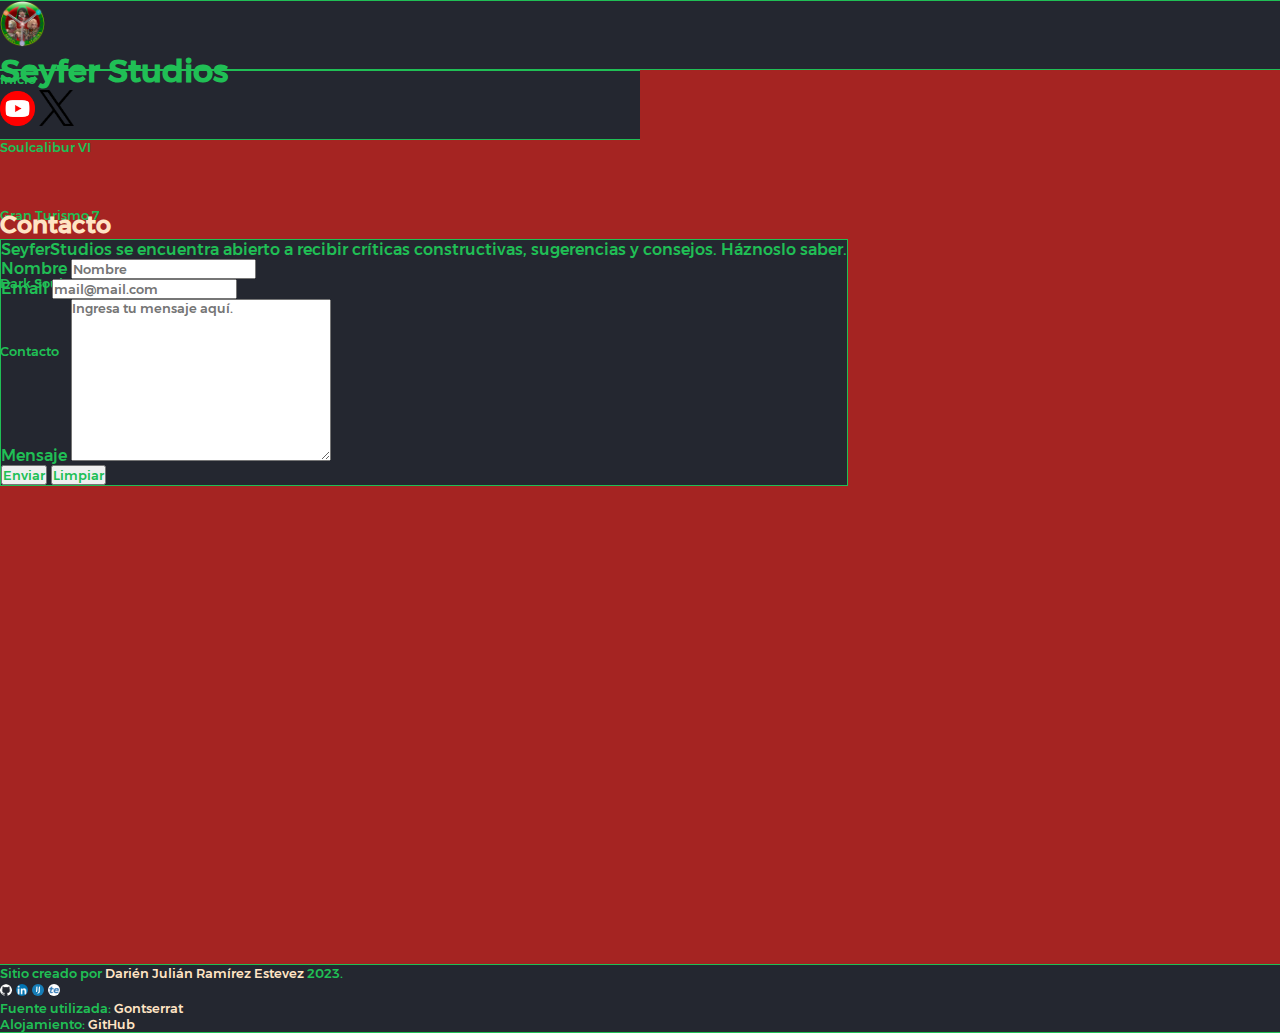
==== pages/contact.html @ 079d0966 "First commit" ====
<!DOCTYPE html>
<html lang="es">
  <head>
    <meta charset="UTF-8" />
    <meta http-equiv="X-UA-Compatible" content="IE=edge" />
    <meta name="viewport" content="width=device-width, initial-scale=1.0" />

    <link
      rel="shortcut icon"
      href="../assets/images/favicon.ico"
      type="image/x-icon"
    />

    <!-- @@@@ STYLES -->
    <link
      href="https://cdn.jsdelivr.net/npm/bootstrap@5.3.0/dist/css/bootstrap.min.css"
      rel="stylesheet"
      integrity="sha384-9ndCyUaIbzAi2FUVXJi0CjmCapSmO7SnpJef0486qhLnuZ2cdeRhO02iuK6FUUVM"
      crossorigin="anonymous"
    />
    <!-- <link rel="stylesheet" href="./css/styles.css" /> -->
    <!-- <link rel="stylesheet" href="./css/styles-grid.css" /> -->
    <link rel="stylesheet" href="../css/styles-bootstrap.css" />

    <title>PreEntrega2Ramírez</title>
  </head>

  <!-- @@@@ BODY -->
  <body class="container-fluid max-width">
    <!-- @@@@ HEADER -->
    <header
      class="row align-items-center justify-content-between border-tb-green position-fixed d-flex max-width header-height"
    >
      <!-- Home navigation -->
      <a
        class="d-flex gap-2 fit-content align-items-center header-logo"
        href="../index.html"
      >
        <!-- Seyfer Studios Logo -->
        <img
          src="../assets/images/minilogo_ss.png"
          alt="Seyfer Studios Logo"
          class="object-fit-sm-contain"
        />

        <!-- Seyfer Studios Title -->
        <h1 class="fw-bold m-0">Seyfer Studios</h1>
      </a>

      <!-- Social media links -->
      <div class="fit-content d-flex align-items-center gap-2 header-img">
        <!-- Seyfer Studios' Youtube's Channel -->
        <a href="https://www.youtube.com/@SeyferStudios" target="_blank"
          ><img
            src="../assets/images/logo_youtube.png"
            alt="Seyfer Studios YouTube Channel"
        /></a>

        <!-- Twitter -->
        <a href="https://twitter.com/ianshalaga" target="_blank"
          ><img
            src="../assets/images/logo_twitter.png"
            alt="Seyfer Studios Twitter"
        /></a>
      </div>
    </header>

    <!-- @@@@ NAVBAR -->
    <nav
      class="row position-fixed nav-position border-tb-green max-width nav-height"
    >
      <ul
        class="d-flex justify-content-evenly align-items-center m-0 p-0 max-width nav-img nav-border max-height nav-hover"
      >
        <!-- Home -->
        <li class="d-flex justify-content-center align-items-center">
          <a href="../index.html"
            ><p class="nav-text">Inicio</p>
            <img
              src="../assets/images/minilogo_ss.png"
              alt="Index Icon"
              class="nav-icon"
          /></a>
        </li>

        <!-- Soulcalibur VI -->
        <li class="d-flex justify-content-center align-items-center">
          <a href="../pages/soulcaliburvi.html">
            <p class="nav-text">Soulcalibur VI</p>
            <img
              src="../assets/images/logo_soulcaliburvi.webp"
              alt="Index Icon"
              class="nav-icon"
          /></a>
        </li>

        <!-- Gran Turismo 7 -->
        <li class="d-flex justify-content-center align-items-center">
          <a href="../pages/gran-turismo7.html">
            <p class="nav-text">Gran Turismo 7</p>
            <img
              src="../assets/images/logo_granturismo7.webp"
              alt="Index Icon"
              class="nav-icon"
          /></a>
        </li>

        <!-- Dark Souls -->
        <li class="d-flex justify-content-center align-items-center">
          <a href="../pages/dark-souls.html"
            ><p class="nav-text">Dark Souls</p>
            <img
              src="../assets/images/logo_darksouls.jfif"
              alt="Index Icon"
              class="nav-icon"
          /></a>
        </li>

        <!-- Contact -->
        <li class="d-flex justify-content-center align-items-center">
          <a href="../pages/contact.html"
            ><p class="nav-text">Contacto</p>
            <img
              src="../assets/images/logo_contact.png"
              alt="Index Icon"
              class="nav-icon"
          /></a>
        </li>
      </ul>
    </nav>

    <!-- MAIN -->
    <main class="row text-center">
      <h2 class="page-title py-3">Contacto</h2>

      <div class="d-flex flex-column gap-5 px-3 pb-3 align-items-center">
        <section
          class="d-flex flex-column align-items-center fit-content flex-sm-row pb-3 pb-sm-0 flex-lg-column rounded-3 border-green"
        >
          <p class="px-5 pt-3">
            SeyferStudios se encuentra abierto a recibir críticas constructivas,
            sugerencias y consejos. Háznoslo saber.
          </p>

          <form
            action=""
            method="POST"
            enctype="application/x-www-form-urlencoded"
            class="d-flex gap-2 flex-column p-3"
          >
            <div class="d-flex flex-column align-items-center">
              <!-- Nombre -->
              <div>
                <label for="nombre">Nombre</label>
                <input
                  type="text"
                  placeholder="Nombre"
                  name="nombre"
                  required
                />
              </div>
              <!-- Email -->
              <div>
                <label for="email">Email</label>
                <input
                  type="email"
                  placeholder="mail@mail.com"
                  name="email"
                  required
                />
              </div>
            </div>

            <!-- Mensaje -->
            <div class="d-flex flex-column align-items-center">
              <label for="textarea">Mensaje</label>
              <textarea
                name="textarea"
                id="textarea"
                placeholder="Ingresa tu mensaje aquí."
                cols="30"
                rows="10"
                required
              ></textarea>
            </div>

            <div>
              <button type="submit" class="buttom">Enviar</button>
              <button type="reset" class="buttom">Limpiar</button>
            </div>
          </form>
        </section>
      </div>
    </main>

    <!-- @@@@ FOOTER -->
    <footer
      class="row footer-img flex-column align-items-center border-tb-green"
    >
      <!-- Author -->
      <div
        class="d-flex justify-content-center flex-column align-items-center align flex-sm-row"
      >
        <p
          class="fit-content gap-1 m-0 d-flex align-items-center flex-column flex-sm-row"
        >
          Sitio creado por
          <a
            href="https://github.com/ianshalaga?tab=repositories"
            target="_blank"
            >Darién Julián Ramírez Estevez</a
          >
          2023.
        </p>

        <div class="d-flex gap-1 ps-1">
          <!-- Author GitHub -->
          <a
            href="https://github.com/ianshalaga?tab=repositories"
            target="_blank"
            class="d-flex"
            ><img
              src="../assets/images/github_white_logo.png"
              alt="Darién Julián Ramírez Estevez Github Repositories"
          /></a>

          <!-- Author LinkedIn -->
          <a
            href="https://www.linkedin.com/in/darienjramirez/"
            target="_blank"
            class="d-flex"
            ><img
              src="../assets/images/linkedin_logo.png"
              alt="Darién Julián Ramírez Estevez LinkedIn profile"
          /></a>

          <!-- Author InfoJobs -->
          <a
            href="https://www.infojobs.net/candidate/my-infojobs.xhtml?dgv=7987329436580453806"
            target="_blank"
            class="d-flex"
            ><img
              src="../assets/images/infojobs_logo.png"
              alt="Darién Julián Ramírez Estevez InfoJobs profile"
          /></a>

          <!-- Author TecnoEmpleo -->
          <a
            href="https://www.tecnoempleo.com/darien-julian-ramirez-estevez.mpt"
            target="_blank"
            class="d-flex"
            ><img
              src="../assets/images/tecnoempleo_logo.png"
              alt="Darién Julián Ramírez Estevez TecnoEmpleo profile"
          /></a>
        </div>
      </div>

      <!-- Font -->
      <p class="fit-content m-0">
        Fuente utilizada:
        <a
          href="https://www.dafont.com/es/gontserrat.font?fpp=200&af=on&l[]=10&l[]=1&back=theme"
          target="_blank"
          >Gontserrat</a
        >
      </p>

      <!-- Hosting -->
      <p class="fit-content m-0">Alojamiento: <a href="">GitHub</a></p>
    </footer>

    <!-- @@@@ SCRIPTS -->
    <script
      src="https://cdn.jsdelivr.net/npm/bootstrap@5.3.0/dist/js/bootstrap.bundle.min.js"
      integrity="sha384-geWF76RCwLtnZ8qwWowPQNguL3RmwHVBC9FhGdlKrxdiJJigb/j/68SIy3Te4Bkz"
      crossorigin="anonymous"
    ></script>
  </body>
</html>
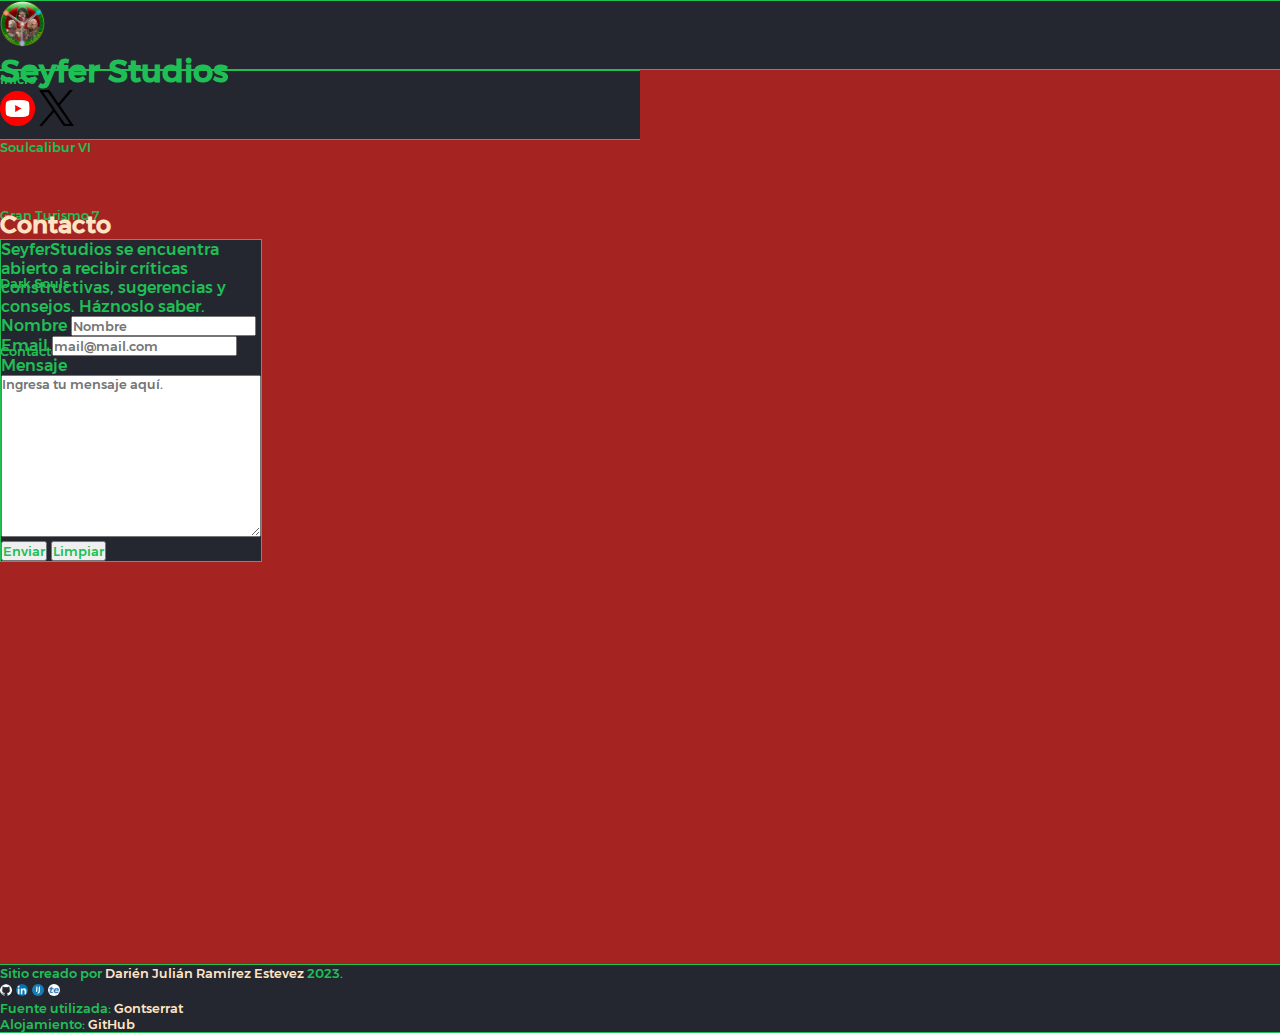
==== commit 847becc9: "GitHub repository added to footer." ====
--- a/pages/contact.html
+++ b/pages/contact.html
@@ -135,7 +135,7 @@
 
       <div class="d-flex flex-column gap-5 px-3 pb-3 align-items-center">
         <section
-          class="d-flex flex-column align-items-center fit-content flex-sm-row pb-3 pb-sm-0 flex-lg-column rounded-3 border-green"
+          class="d-flex flex-column align-items-center fit-content flex-sm-row pb-3 pb-sm-0 flex-lg-column rounded-3 border-green min-content"
         >
           <p class="px-5 pt-3">
             SeyferStudios se encuentra abierto a recibir críticas constructivas,
@@ -267,7 +267,14 @@
       </p>
 
       <!-- Hosting -->
-      <p class="fit-content m-0">Alojamiento: <a href="">GitHub</a></p>
+      <p class="fit-content m-0">
+        Alojamiento:
+        <a
+          href="https://github.com/ianshalaga/PreEntrega2Ramirez"
+          target="_blank"
+          >GitHub</a
+        >
+      </p>
     </footer>
 
     <!-- @@@@ SCRIPTS -->
